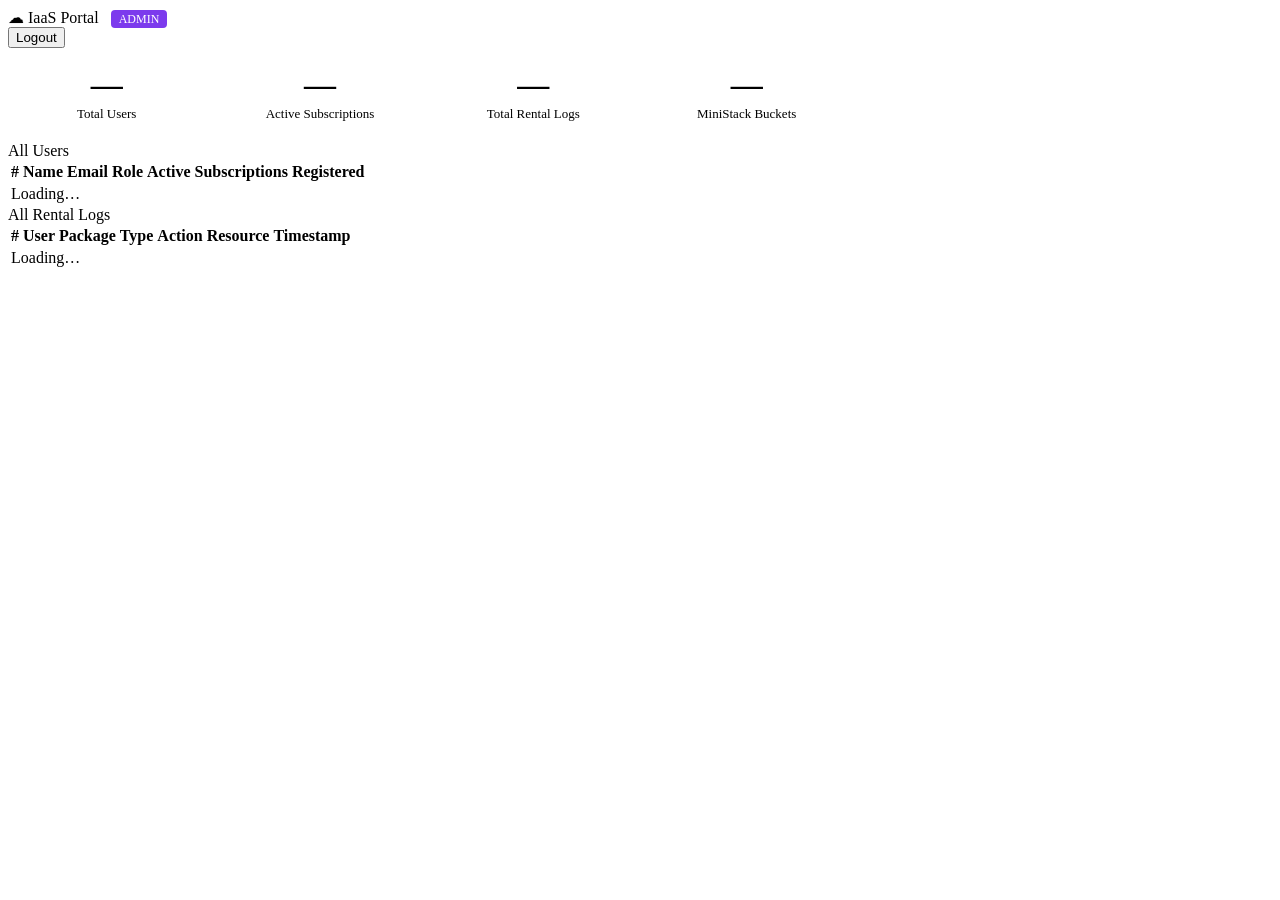
==== frontend/admin.html @ 7aac453c "Initial commit" ====
<!DOCTYPE html>
<html lang="en">
<head>
    <meta charset="UTF-8">
    <meta name="viewport" content="width=device-width, initial-scale=1.0">
    <title>Admin — IaaS Portal</title>
    <link rel="stylesheet" href="/css/style.css">
    <style>
        .stat-grid { display: grid; grid-template-columns: repeat(auto-fill, minmax(180px, 1fr)); gap: 1rem; }
        .stat-card { background: var(--card); border: 1px solid var(--border); border-radius: var(--radius); padding: 1.25rem; text-align: center; }
        .stat-value { font-size: 2rem; font-weight: 700; color: var(--primary); line-height: 1; }
        .stat-label { font-size: 0.8125rem; color: var(--muted); margin-top: 0.375rem; }
        .admin-badge { background: #7c3aed; color: white; }
    </style>
</head>
<body>

<nav>
    <span class="nav-brand">☁ IaaS Portal <span style="font-size:0.75rem;background:#7c3aed;color:white;padding:0.15rem 0.5rem;border-radius:4px;margin-left:0.5rem;">ADMIN</span></span>
    <div class="nav-right">
        <span class="nav-user" id="navUser"></span>
        <button class="btn btn-ghost btn-sm" onclick="logout()">Logout</button>
    </div>
</nav>

<div class="container">

    <!-- Stats -->
    <div class="stat-grid" id="statsGrid">
        <div class="stat-card"><div class="stat-value">—</div><div class="stat-label">Total Users</div></div>
        <div class="stat-card"><div class="stat-value">—</div><div class="stat-label">Active Subscriptions</div></div>
        <div class="stat-card"><div class="stat-value">—</div><div class="stat-label">Total Rental Logs</div></div>
        <div class="stat-card"><div class="stat-value">—</div><div class="stat-label">MiniStack Buckets</div></div>
    </div>

    <!-- Users -->
    <div class="card">
        <div class="section-title">All Users</div>
        <div class="table-wrap">
            <table>
                <thead>
                    <tr>
                        <th>#</th>
                        <th>Name</th>
                        <th>Email</th>
                        <th>Role</th>
                        <th>Active Subscriptions</th>
                        <th>Registered</th>
                    </tr>
                </thead>
                <tbody id="usersBody">
                    <tr><td colspan="6" class="empty">Loading…</td></tr>
                </tbody>
            </table>
        </div>
    </div>

    <!-- All Logs -->
    <div class="card">
        <div class="section-title">All Rental Logs</div>
        <div class="table-wrap">
            <table>
                <thead>
                    <tr>
                        <th>#</th>
                        <th>User</th>
                        <th>Package</th>
                        <th>Type</th>
                        <th>Action</th>
                        <th>Resource</th>
                        <th>Timestamp</th>
                    </tr>
                </thead>
                <tbody id="logsBody">
                    <tr><td colspan="7" class="empty">Loading…</td></tr>
                </tbody>
            </table>
        </div>
    </div>

</div>

<script src="/js/api.js"></script>
<script>
if (!getToken()) { location.replace('/login.html'); }

function logout() { clearToken(); location.href = '/login.html'; }

function fmtDateTime(iso) {
    return new Date(iso).toLocaleString('en-GB', {
        day: '2-digit', month: 'short', year: 'numeric',
        hour: '2-digit', minute: '2-digit',
    });
}

function typeClass(t) {
    return { compute: 'badge-compute', storage: 'badge-storage', network: 'badge-network' }[t] || '';
}

async function guardAdmin() {
    const res = await api.me();
    if (!res) return false;
    const user = await res.json();
    if (!user.is_admin) { location.replace('/dashboard.html'); return false; }
    document.getElementById('navUser').textContent = `Hi, ${user.full_name}`;
    return true;
}

async function loadStats() {
    const res = await api.adminStats();
    if (!res || !res.ok) return;
    const s = await res.json();
    const grid = document.getElementById('statsGrid');
    const labels = ['Total Users', 'Active Subscriptions', 'Total Rental Logs', 'MiniStack Buckets'];
    const values = [s.total_users, s.active_subscriptions, s.total_logs, s.total_buckets];
    grid.innerHTML = labels.map((l, i) => `
        <div class="stat-card">
            <div class="stat-value">${values[i]}</div>
            <div class="stat-label">${l}</div>
        </div>
    `).join('');
}

async function loadUsers() {
    const res = await api.adminUsers();
    if (!res || !res.ok) return;
    const users = await res.json();
    const tbody = document.getElementById('usersBody');
    if (!users.length) { tbody.innerHTML = '<tr><td colspan="6" class="empty">No users yet.</td></tr>'; return; }
    tbody.innerHTML = users.map((u, i) => `
        <tr>
            <td style="color:var(--muted)">${u.id}</td>
            <td><strong>${u.full_name}</strong></td>
            <td style="color:var(--muted)">${u.email}</td>
            <td>
                <span class="badge ${u.is_admin ? 'admin-badge' : 'badge-active'}">
                    ${u.is_admin ? 'Admin' : 'User'}
                </span>
            </td>
            <td style="text-align:center">${u.active_subscriptions}</td>
            <td style="color:var(--muted);font-size:0.8125rem">${fmtDateTime(u.created_at)}</td>
        </tr>
    `).join('');
}

async function loadLogs() {
    const res = await api.adminLogs();
    if (!res || !res.ok) return;
    const logs = await res.json();
    const tbody = document.getElementById('logsBody');
    if (!logs.length) { tbody.innerHTML = '<tr><td colspan="7" class="empty">No logs yet.</td></tr>'; return; }
    tbody.innerHTML = logs.map(l => `
        <tr>
            <td style="color:var(--muted)">${l.id}</td>
            <td style="font-size:0.8125rem"><strong>${l.user.full_name}</strong><br><span style="color:var(--muted)">${l.user.email}</span></td>
            <td>${l.package.name}</td>
            <td><span class="badge ${typeClass(l.package.type)}">${l.package.type}</span></td>
            <td><span class="badge ${l.action === 'rent' ? 'badge-rent' : 'badge-release'}">${l.action}</span></td>
            <td style="font-family:monospace;font-size:0.8125rem;color:var(--muted)">${l.resource_ref || '—'}</td>
            <td style="color:var(--muted);font-size:0.8125rem">${fmtDateTime(l.timestamp)}</td>
        </tr>
    `).join('');
}

(async () => {
    const isAdmin = await guardAdmin();
    if (!isAdmin) return;
    await Promise.all([loadStats(), loadUsers(), loadLogs()]);
})();
</script>
</body>
</html>
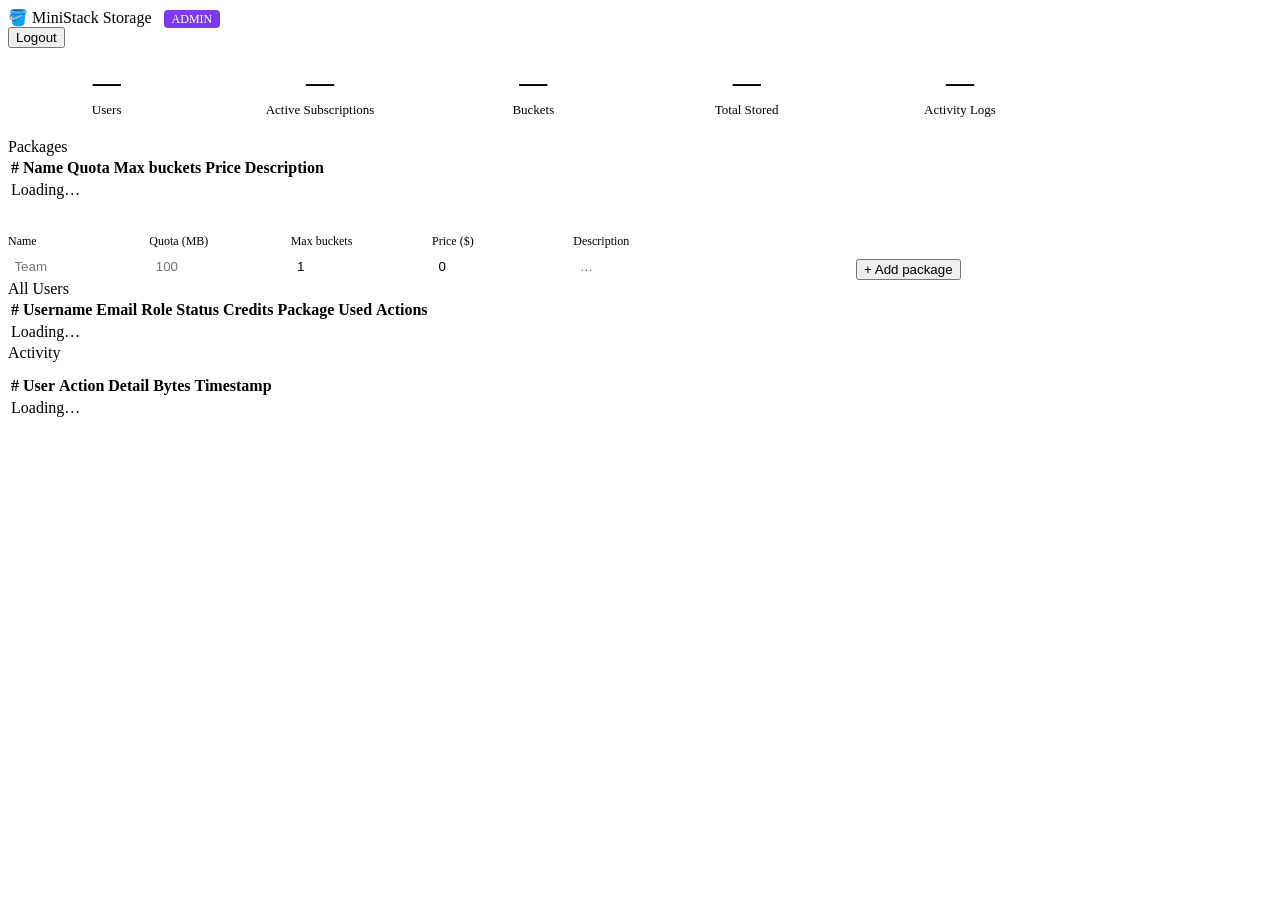
==== commit fb798190: "Refactor backend into app/worker with new routers and tests Replace main.py/repository.py/schemas.py" ====
--- a/frontend/admin.html
+++ b/frontend/admin.html
@@ -3,20 +3,23 @@
 <head>
     <meta charset="UTF-8">
     <meta name="viewport" content="width=device-width, initial-scale=1.0">
-    <title>Admin — IaaS Portal</title>
+    <title>Admin — MiniStack Storage</title>
     <link rel="stylesheet" href="/css/style.css">
     <style>
-        .stat-grid { display: grid; grid-template-columns: repeat(auto-fill, minmax(180px, 1fr)); gap: 1rem; }
+        .stat-grid { display: grid; grid-template-columns: repeat(auto-fill, minmax(170px, 1fr)); gap: 1rem; }
         .stat-card { background: var(--card); border: 1px solid var(--border); border-radius: var(--radius); padding: 1.25rem; text-align: center; }
-        .stat-value { font-size: 2rem; font-weight: 700; color: var(--primary); line-height: 1; }
+        .stat-value { font-size: 1.75rem; font-weight: 700; color: var(--primary); line-height: 1; }
         .stat-label { font-size: 0.8125rem; color: var(--muted); margin-top: 0.375rem; }
         .admin-badge { background: #7c3aed; color: white; }
+        .pkg-form { display: grid; grid-template-columns: repeat(auto-fill, minmax(130px, 1fr)); gap: 0.5rem; align-items: end; }
+        .pkg-form label { font-size: 0.75rem; color: var(--muted); display: block; margin-bottom: 0.2rem; }
+        .pkg-form input { width: 100%; padding: 0.4rem; border: 1px solid var(--border); border-radius: 6px; }
     </style>
 </head>
 <body>
 
 <nav>
-    <span class="nav-brand">☁ IaaS Portal <span style="font-size:0.75rem;background:#7c3aed;color:white;padding:0.15rem 0.5rem;border-radius:4px;margin-left:0.5rem;">ADMIN</span></span>
+    <span class="nav-brand">🪣 MiniStack Storage <span style="font-size:0.75rem;background:#7c3aed;color:white;padding:0.15rem 0.5rem;border-radius:4px;margin-left:0.5rem;">ADMIN</span></span>
     <div class="nav-right">
         <span class="nav-user" id="navUser"></span>
         <button class="btn btn-ghost btn-sm" onclick="logout()">Logout</button>
@@ -25,55 +28,63 @@
 
 <div class="container">
 
-    <!-- Stats -->
     <div class="stat-grid" id="statsGrid">
-        <div class="stat-card"><div class="stat-value">—</div><div class="stat-label">Total Users</div></div>
+        <div class="stat-card"><div class="stat-value">—</div><div class="stat-label">Users</div></div>
         <div class="stat-card"><div class="stat-value">—</div><div class="stat-label">Active Subscriptions</div></div>
-        <div class="stat-card"><div class="stat-value">—</div><div class="stat-label">Total Rental Logs</div></div>
-        <div class="stat-card"><div class="stat-value">—</div><div class="stat-label">MiniStack Buckets</div></div>
+        <div class="stat-card"><div class="stat-value">—</div><div class="stat-label">Buckets</div></div>
+        <div class="stat-card"><div class="stat-value">—</div><div class="stat-label">Total Stored</div></div>
+        <div class="stat-card"><div class="stat-value">—</div><div class="stat-label">Activity Logs</div></div>
+    </div>
+
+    <!-- Package management (CRUD) -->
+    <div class="card">
+        <div class="section-title">Packages</div>
+        <div id="pkgAlert"></div>
+        <div class="table-wrap">
+            <table>
+                <thead>
+                    <tr><th>#</th><th>Name</th><th>Quota</th><th>Max buckets</th><th>Price</th><th>Description</th><th></th></tr>
+                </thead>
+                <tbody id="pkgBody"><tr><td colspan="7" class="empty">Loading…</td></tr></tbody>
+            </table>
+        </div>
+        <hr style="border:none;border-top:1px solid var(--border);margin:1rem 0">
+        <form class="pkg-form" id="pkgForm" onsubmit="return createPackage(event)">
+            <div><label>Name</label><input id="pName" required placeholder="Team"></div>
+            <div><label>Quota (MB)</label><input id="pQuota" type="number" min="1" required placeholder="100"></div>
+            <div><label>Max buckets</label><input id="pBuckets" type="number" min="1" value="1"></div>
+            <div><label>Price ($)</label><input id="pPrice" type="number" min="0" step="0.01" value="0"></div>
+            <div style="grid-column:span 2"><label>Description</label><input id="pDesc" placeholder="…"></div>
+            <div><button class="btn btn-primary btn-sm" type="submit">+ Add package</button></div>
+        </form>
     </div>
 
     <!-- Users -->
     <div class="card">
         <div class="section-title">All Users</div>
+        <div id="userAlert"></div>
         <div class="table-wrap">
             <table>
                 <thead>
-                    <tr>
-                        <th>#</th>
-                        <th>Name</th>
-                        <th>Email</th>
-                        <th>Role</th>
-                        <th>Active Subscriptions</th>
-                        <th>Registered</th>
-                    </tr>
+                    <tr><th>#</th><th>Username</th><th>Email</th><th>Role</th><th>Status</th><th>Credits</th><th>Package</th><th>Used</th><th>Actions</th></tr>
                 </thead>
-                <tbody id="usersBody">
-                    <tr><td colspan="6" class="empty">Loading…</td></tr>
-                </tbody>
+                <tbody id="usersBody"><tr><td colspan="9" class="empty">Loading…</td></tr></tbody>
             </table>
         </div>
     </div>
 
-    <!-- All Logs -->
+    <!-- Activity -->
     <div class="card">
-        <div class="section-title">All Rental Logs</div>
-        <div class="table-wrap">
+        <div style="display:flex;justify-content:space-between;align-items:center;flex-wrap:wrap;gap:0.5rem">
+            <div class="section-title" style="margin-bottom:0">Activity <span id="logFilterLabel" style="font-weight:400;color:var(--muted);font-size:0.875rem"></span></div>
+            <button class="btn btn-ghost btn-sm" id="clearFilterBtn" style="display:none" onclick="filterLogs(null)">Clear filter</button>
+        </div>
+        <div class="table-wrap" style="margin-top:0.75rem">
             <table>
                 <thead>
-                    <tr>
-                        <th>#</th>
-                        <th>User</th>
-                        <th>Package</th>
-                        <th>Type</th>
-                        <th>Action</th>
-                        <th>Resource</th>
-                        <th>Timestamp</th>
-                    </tr>
+                    <tr><th>#</th><th>User</th><th>Action</th><th>Detail</th><th>Bytes</th><th>Timestamp</th></tr>
                 </thead>
-                <tbody id="logsBody">
-                    <tr><td colspan="7" class="empty">Loading…</td></tr>
-                </tbody>
+                <tbody id="logsBody"><tr><td colspan="6" class="empty">Loading…</td></tr></tbody>
             </table>
         </div>
     </div>
@@ -83,26 +94,17 @@
 <script src="/js/api.js"></script>
 <script>
 if (!getToken()) { location.replace('/login.html'); }
-
 function logout() { clearToken(); location.href = '/login.html'; }
-
-function fmtDateTime(iso) {
-    return new Date(iso).toLocaleString('en-GB', {
-        day: '2-digit', month: 'short', year: 'numeric',
-        hour: '2-digit', minute: '2-digit',
-    });
-}
-
-function typeClass(t) {
-    return { compute: 'badge-compute', storage: 'badge-storage', network: 'badge-network' }[t] || '';
-}
+function fmtDateTime(iso) { return new Date(iso).toLocaleString('en-GB', {day:'2-digit',month:'short',year:'numeric',hour:'2-digit',minute:'2-digit'}); }
+const MB = 1024 * 1024;
+let LOG_FILTER = null;
 
 async function guardAdmin() {
     const res = await api.me();
-    if (!res) return false;
-    const user = await res.json();
-    if (!user.is_admin) { location.replace('/dashboard.html'); return false; }
-    document.getElementById('navUser').textContent = `Hi, ${user.full_name}`;
+    if (!res || !res.ok) { location.replace('/login.html'); return false; }
+    const data = await res.json();
+    if (!data.user.is_admin) { location.replace('/dashboard.html'); return false; }
+    document.getElementById('navUser').textContent = `Hi, ${data.user.username}`;
     return true;
 }
 
@@ -110,62 +112,155 @@
     const res = await api.adminStats();
     if (!res || !res.ok) return;
     const s = await res.json();
-    const grid = document.getElementById('statsGrid');
-    const labels = ['Total Users', 'Active Subscriptions', 'Total Rental Logs', 'MiniStack Buckets'];
-    const values = [s.total_users, s.active_subscriptions, s.total_logs, s.total_buckets];
-    grid.innerHTML = labels.map((l, i) => `
-        <div class="stat-card">
-            <div class="stat-value">${values[i]}</div>
-            <div class="stat-label">${l}</div>
-        </div>
-    `).join('');
-}
-
+    const items = [
+        ['Users', s.total_users], ['Active Subscriptions', s.active_subscriptions],
+        ['Buckets', s.total_buckets], ['Total Stored', fmtBytes(s.total_used_bytes)],
+        ['Activity Logs', s.total_logs],
+    ];
+    document.getElementById('statsGrid').innerHTML = items.map(([l, v]) =>
+        `<div class="stat-card"><div class="stat-value">${v}</div><div class="stat-label">${l}</div></div>`).join('');
+}
+
+// --- Packages CRUD ---
+async function loadPackages() {
+    const res = await api.adminPackages();
+    if (!res || !res.ok) return;
+    const pkgs = await res.json();
+    const tbody = document.getElementById('pkgBody');
+    if (!pkgs.length) { tbody.innerHTML = '<tr><td colspan="7" class="empty">No packages.</td></tr>'; return; }
+    tbody.innerHTML = pkgs.map(p => `
+        <tr>
+            <td style="color:var(--muted)">${p.id}</td>
+            <td><strong>${p.name}</strong></td>
+            <td>${fmtBytes(p.quota_bytes)}</td>
+            <td>${p.max_buckets}</td>
+            <td>$${p.price.toFixed(2)}</td>
+            <td style="color:var(--muted);font-size:0.8125rem">${p.description || '—'}</td>
+            <td style="white-space:nowrap">
+                <button class="btn btn-ghost btn-sm" onclick='editPackage(${JSON.stringify(p)})'>Edit</button>
+                <button class="btn btn-danger btn-sm" onclick="deletePackage(${p.id})">Delete</button>
+            </td>
+        </tr>`).join('');
+}
+
+async function createPackage(e) {
+    e.preventDefault();
+    const body = {
+        name: document.getElementById('pName').value,
+        quota_bytes: Math.round(parseFloat(document.getElementById('pQuota').value) * MB),
+        max_buckets: parseInt(document.getElementById('pBuckets').value || '1', 10),
+        price: parseFloat(document.getElementById('pPrice').value || '0'),
+        description: document.getElementById('pDesc').value,
+    };
+    const res = await api.adminCreatePackage(body);
+    showAlert('pkgAlert', res, 'Package created');
+    if (res && res.ok) { document.getElementById('pkgForm').reset(); await loadPackages(); }
+    return false;
+}
+
+async function editPackage(p) {
+    const mb = prompt(`New quota for "${p.name}" in MB:`, Math.round(p.quota_bytes / MB));
+    if (mb == null) return;
+    const res = await api.adminUpdatePackage(p.id, { quota_bytes: Math.round(parseFloat(mb) * MB) });
+    showAlert('pkgAlert', res, 'Package updated');
+    if (res && res.ok) await loadPackages();
+}
+
+async function deletePackage(id) {
+    if (!confirm('Delete this package?')) return;
+    const res = await api.adminDeletePackage(id);
+    showAlert('pkgAlert', res, 'Package deleted');
+    if (res && res.ok) await loadPackages();
+}
+
+// --- Users ---
 async function loadUsers() {
     const res = await api.adminUsers();
     if (!res || !res.ok) return;
     const users = await res.json();
     const tbody = document.getElementById('usersBody');
-    if (!users.length) { tbody.innerHTML = '<tr><td colspan="6" class="empty">No users yet.</td></tr>'; return; }
-    tbody.innerHTML = users.map((u, i) => `
+    if (!users.length) { tbody.innerHTML = '<tr><td colspan="9" class="empty">No users yet.</td></tr>'; return; }
+    tbody.innerHTML = users.map(u => `
         <tr>
             <td style="color:var(--muted)">${u.id}</td>
-            <td><strong>${u.full_name}</strong></td>
+            <td><strong>${u.username}</strong></td>
             <td style="color:var(--muted)">${u.email}</td>
-            <td>
-                <span class="badge ${u.is_admin ? 'admin-badge' : 'badge-active'}">
-                    ${u.is_admin ? 'Admin' : 'User'}
-                </span>
+            <td><span class="badge ${u.is_admin ? 'admin-badge' : 'badge-active'}">${u.is_admin ? 'Admin' : 'User'}</span></td>
+            <td><span class="badge ${u.status === 'active' ? 'badge-active' : 'badge-cancelled'}">${u.status}</span></td>
+            <td style="font-weight:600">$${(u.credits || 0).toFixed(2)}</td>
+            <td>${u.package ? u.package.name : '—'}</td>
+            <td>${fmtBytes(u.used_bytes)}</td>
+            <td style="white-space:nowrap">
+                <button class="btn btn-primary btn-sm" onclick="addCredit(${u.id}, '${u.username}')">+ Credit</button>
+                <button class="btn btn-ghost btn-sm" onclick="filterLogs(${u.id}, '${u.username}')">Logs</button>
+                ${u.is_admin ? '' : (u.status === 'active'
+                    ? `<button class="btn btn-ghost btn-sm" onclick="moderate('suspend', ${u.id})">Suspend</button>`
+                    : `<button class="btn btn-ghost btn-sm" onclick="moderate('activate', ${u.id})">Activate</button>`)}
+                ${u.is_admin ? '' : `<button class="btn btn-danger btn-sm" onclick="deleteUser(${u.id})">Delete</button>`}
             </td>
-            <td style="text-align:center">${u.active_subscriptions}</td>
-            <td style="color:var(--muted);font-size:0.8125rem">${fmtDateTime(u.created_at)}</td>
-        </tr>
-    `).join('');
+        </tr>`).join('');
+}
+
+async function addCredit(id, username) {
+    const input = prompt(`Add credit for "${username}" (use a negative number to deduct):`, '10');
+    if (input == null) return;
+    const amount = parseFloat(input);
+    if (!Number.isFinite(amount) || amount === 0) { alert('Enter a non-zero number.'); return; }
+    const res = await api.adminAddCredit(id, amount);
+    showAlert('userAlert', res, 'Credit updated');
+    if (res && res.ok) await loadUsers();
+}
+
+async function moderate(action, id) {
+    const res = action === 'suspend' ? await api.adminSuspendUser(id) : await api.adminActivateUser(id);
+    showAlert('userAlert', res, `User ${action}d`);
+    if (res && res.ok) await loadUsers();
+}
+
+async function deleteUser(id) {
+    if (!confirm('Permanently delete this user and all their data?')) return;
+    const res = await api.adminDeleteUser(id);
+    showAlert('userAlert', res, 'User deleted');
+    if (res && res.ok) { await Promise.all([loadUsers(), loadStats(), loadLogs()]); }
+}
+
+// --- Logs (filterable) ---
+function filterLogs(userId, username) {
+    LOG_FILTER = userId;
+    const label = document.getElementById('logFilterLabel');
+    const clearBtn = document.getElementById('clearFilterBtn');
+    if (userId) { label.textContent = `— ${username}`; clearBtn.style.display = ''; }
+    else { label.textContent = ''; clearBtn.style.display = 'none'; }
+    loadLogs();
 }
 
 async function loadLogs() {
-    const res = await api.adminLogs();
+    const res = await api.adminLogs(LOG_FILTER);
     if (!res || !res.ok) return;
     const logs = await res.json();
     const tbody = document.getElementById('logsBody');
-    if (!logs.length) { tbody.innerHTML = '<tr><td colspan="7" class="empty">No logs yet.</td></tr>'; return; }
+    if (!logs.length) { tbody.innerHTML = '<tr><td colspan="6" class="empty">No logs.</td></tr>'; return; }
     tbody.innerHTML = logs.map(l => `
         <tr>
             <td style="color:var(--muted)">${l.id}</td>
-            <td style="font-size:0.8125rem"><strong>${l.user.full_name}</strong><br><span style="color:var(--muted)">${l.user.email}</span></td>
-            <td>${l.package.name}</td>
-            <td><span class="badge ${typeClass(l.package.type)}">${l.package.type}</span></td>
-            <td><span class="badge ${l.action === 'rent' ? 'badge-rent' : 'badge-release'}">${l.action}</span></td>
-            <td style="font-family:monospace;font-size:0.8125rem;color:var(--muted)">${l.resource_ref || '—'}</td>
-            <td style="color:var(--muted);font-size:0.8125rem">${fmtDateTime(l.timestamp)}</td>
-        </tr>
-    `).join('');
+            <td style="font-size:0.8125rem">${l.user ? l.user.username : '—'}</td>
+            <td><span class="badge badge-active">${l.action}</span></td>
+            <td style="font-family:monospace;font-size:0.8125rem;color:var(--muted)">${l.detail || '—'}</td>
+            <td>${l.bytes != null ? fmtBytes(l.bytes) : '—'}</td>
+            <td style="color:var(--muted);font-size:0.8125rem">${fmtDateTime(l.created_at)}</td>
+        </tr>`).join('');
+}
+
+function showAlert(elId, res, okMsg) {
+    const el = document.getElementById(elId);
+    if (res && res.ok) { el.innerHTML = `<div class="alert alert-success">${okMsg}</div>`; }
+    else { res.json().then(e => el.innerHTML = `<div class="alert alert-error">${e.detail || 'Action failed'}</div>`); }
+    setTimeout(() => el.innerHTML = '', 4000);
 }
 
 (async () => {
-    const isAdmin = await guardAdmin();
-    if (!isAdmin) return;
-    await Promise.all([loadStats(), loadUsers(), loadLogs()]);
+    if (!(await guardAdmin())) return;
+    await Promise.all([loadStats(), loadPackages(), loadUsers(), loadLogs()]);
 })();
 </script>
 </body>
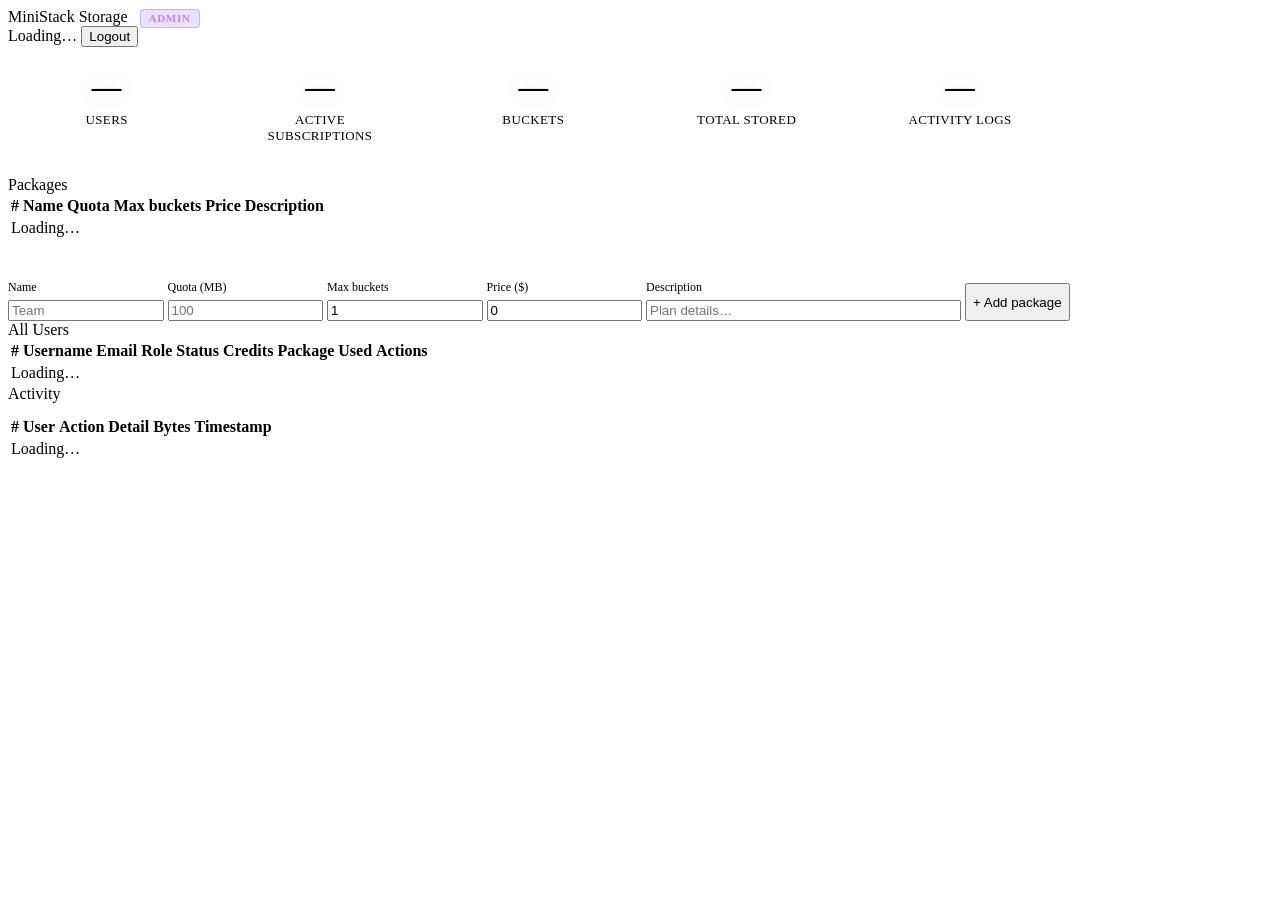
==== commit 7b17ced7: "Update frontend text to neutral cloud terminology" ====
--- a/frontend/admin.html
+++ b/frontend/admin.html
@@ -6,22 +6,53 @@
     <title>Admin — MiniStack Storage</title>
     <link rel="stylesheet" href="/css/style.css">
     <style>
-        .stat-grid { display: grid; grid-template-columns: repeat(auto-fill, minmax(170px, 1fr)); gap: 1rem; }
-        .stat-card { background: var(--card); border: 1px solid var(--border); border-radius: var(--radius); padding: 1.25rem; text-align: center; }
-        .stat-value { font-size: 1.75rem; font-weight: 700; color: var(--primary); line-height: 1; }
-        .stat-label { font-size: 0.8125rem; color: var(--muted); margin-top: 0.375rem; }
-        .admin-badge { background: #7c3aed; color: white; }
-        .pkg-form { display: grid; grid-template-columns: repeat(auto-fill, minmax(130px, 1fr)); gap: 0.5rem; align-items: end; }
-        .pkg-form label { font-size: 0.75rem; color: var(--muted); display: block; margin-bottom: 0.2rem; }
-        .pkg-form input { width: 100%; padding: 0.4rem; border: 1px solid var(--border); border-radius: 6px; }
+        .stat-grid { display: grid; grid-template-columns: repeat(auto-fill, minmax(190px, 1fr)); gap: 1rem; margin-bottom: 0.5rem; }
+        .stat-card {
+            background: var(--card);
+            border: 1px solid var(--card-border);
+            border-radius: var(--radius);
+            padding: 1.5rem;
+            text-align: center;
+            box-shadow: var(--shadow);
+            backdrop-filter: blur(10px);
+            -webkit-backdrop-filter: blur(10px);
+            transition: var(--transition);
+            animation: slideUp 0.3s ease both;
+        }
+        .stat-card:hover {
+            background: var(--card-hover);
+            border-color: rgba(99, 102, 241, 0.2);
+            transform: translateY(-2px);
+        }
+        .stat-value { font-size: 1.85rem; font-weight: 800; color: var(--primary); line-height: 1.1; text-shadow: 0 0 20px rgba(99,102,241,0.25); }
+        .stat-label { font-size: 0.8125rem; color: var(--muted2); margin-top: 0.5rem; font-weight: 500; text-transform: uppercase; letter-spacing: 0.03em; }
+        .admin-badge { background: rgba(124, 58, 237, 0.15); color: #c084fc; border: 1px solid rgba(124, 58, 237, 0.3); }
+        .pkg-form { display: grid; grid-template-columns: repeat(auto-fill, minmax(130px, 1fr)); gap: 0.75rem; align-items: end; }
+        .pkg-form .form-group { margin-bottom: 0; }
+        .pkg-form label { font-size: 0.75rem; color: var(--muted2); display: block; margin-bottom: 0.35rem; font-weight: 500; }
+        .pkg-form input { width: 100%; }
+        
+        .admin-tag {
+            font-size: 0.7rem;
+            background: rgba(124, 58, 237, 0.15);
+            color: #c084fc;
+            border: 1px solid rgba(124, 58, 237, 0.3);
+            padding: 0.15rem 0.5rem;
+            border-radius: 4px;
+            margin-left: 0.5rem;
+            vertical-align: middle;
+            font-weight: 700;
+            letter-spacing: 0.05em;
+            text-transform: uppercase;
+        }
     </style>
 </head>
 <body>
 
 <nav>
-    <span class="nav-brand">🪣 MiniStack Storage <span style="font-size:0.75rem;background:#7c3aed;color:white;padding:0.15rem 0.5rem;border-radius:4px;margin-left:0.5rem;">ADMIN</span></span>
+    <span class="nav-brand">MiniStack Storage <span class="admin-tag">ADMIN</span></span>
     <div class="nav-right">
-        <span class="nav-user" id="navUser"></span>
+        <span class="nav-user" id="navUser">Loading…</span>
         <button class="btn btn-ghost btn-sm" onclick="logout()">Logout</button>
     </div>
 </nav>
@@ -37,7 +68,7 @@
     </div>
 
     <!-- Package management (CRUD) -->
-    <div class="card">
+    <div class="card" style="animation: slideUp 0.4s ease both; animation-delay: 0.05s">
         <div class="section-title">Packages</div>
         <div id="pkgAlert"></div>
         <div class="table-wrap">
@@ -48,19 +79,19 @@
                 <tbody id="pkgBody"><tr><td colspan="7" class="empty">Loading…</td></tr></tbody>
             </table>
         </div>
-        <hr style="border:none;border-top:1px solid var(--border);margin:1rem 0">
+        <hr style="border:none;border-top:1px solid var(--border);margin:1.25rem 0">
         <form class="pkg-form" id="pkgForm" onsubmit="return createPackage(event)">
-            <div><label>Name</label><input id="pName" required placeholder="Team"></div>
-            <div><label>Quota (MB)</label><input id="pQuota" type="number" min="1" required placeholder="100"></div>
-            <div><label>Max buckets</label><input id="pBuckets" type="number" min="1" value="1"></div>
-            <div><label>Price ($)</label><input id="pPrice" type="number" min="0" step="0.01" value="0"></div>
-            <div style="grid-column:span 2"><label>Description</label><input id="pDesc" placeholder="…"></div>
-            <div><button class="btn btn-primary btn-sm" type="submit">+ Add package</button></div>
+            <div class="form-group"><label>Name</label><input id="pName" required placeholder="Team"></div>
+            <div class="form-group"><label>Quota (MB)</label><input id="pQuota" type="number" min="1" required placeholder="100"></div>
+            <div class="form-group"><label>Max buckets</label><input id="pBuckets" type="number" min="1" value="1"></div>
+            <div class="form-group"><label>Price ($)</label><input id="pPrice" type="number" min="0" step="0.01" value="0"></div>
+            <div class="form-group" style="grid-column:span 2"><label>Description</label><input id="pDesc" placeholder="Plan details…"></div>
+            <div class="form-group"><button class="btn btn-primary btn-sm btn-full" type="submit" style="height:38px">+ Add package</button></div>
         </form>
     </div>
 
     <!-- Users -->
-    <div class="card">
+    <div class="card" style="animation: slideUp 0.4s ease both; animation-delay: 0.1s">
         <div class="section-title">All Users</div>
         <div id="userAlert"></div>
         <div class="table-wrap">
@@ -74,9 +105,9 @@
     </div>
 
     <!-- Activity -->
-    <div class="card">
+    <div class="card" style="animation: slideUp 0.4s ease both; animation-delay: 0.15s">
         <div style="display:flex;justify-content:space-between;align-items:center;flex-wrap:wrap;gap:0.5rem">
-            <div class="section-title" style="margin-bottom:0">Activity <span id="logFilterLabel" style="font-weight:400;color:var(--muted);font-size:0.875rem"></span></div>
+            <div class="section-title" style="margin-bottom:0">Activity <span id="logFilterLabel" style="font-weight:400;color:var(--muted2);font-size:0.875rem"></span></div>
             <button class="btn btn-ghost btn-sm" id="clearFilterBtn" style="display:none" onclick="filterLogs(null)">Clear filter</button>
         </div>
         <div class="table-wrap" style="margin-top:0.75rem">
@@ -135,7 +166,7 @@
             <td>${fmtBytes(p.quota_bytes)}</td>
             <td>${p.max_buckets}</td>
             <td>$${p.price.toFixed(2)}</td>
-            <td style="color:var(--muted);font-size:0.8125rem">${p.description || '—'}</td>
+            <td style="color:var(--muted2);font-size:0.8125rem">${p.description || '—'}</td>
             <td style="white-space:nowrap">
                 <button class="btn btn-ghost btn-sm" onclick='editPackage(${JSON.stringify(p)})'>Edit</button>
                 <button class="btn btn-danger btn-sm" onclick="deletePackage(${p.id})">Delete</button>
@@ -184,7 +215,7 @@
         <tr>
             <td style="color:var(--muted)">${u.id}</td>
             <td><strong>${u.username}</strong></td>
-            <td style="color:var(--muted)">${u.email}</td>
+            <td style="color:var(--muted2)">${u.email}</td>
             <td><span class="badge ${u.is_admin ? 'admin-badge' : 'badge-active'}">${u.is_admin ? 'Admin' : 'User'}</span></td>
             <td><span class="badge ${u.status === 'active' ? 'badge-active' : 'badge-cancelled'}">${u.status}</span></td>
             <td style="font-weight:600">$${(u.credits || 0).toFixed(2)}</td>
@@ -245,7 +276,7 @@
             <td style="color:var(--muted)">${l.id}</td>
             <td style="font-size:0.8125rem">${l.user ? l.user.username : '—'}</td>
             <td><span class="badge badge-active">${l.action}</span></td>
-            <td style="font-family:monospace;font-size:0.8125rem;color:var(--muted)">${l.detail || '—'}</td>
+            <td style="font-family:monospace;font-size:0.8125rem;color:var(--muted2)">${l.detail || '—'}</td>
             <td>${l.bytes != null ? fmtBytes(l.bytes) : '—'}</td>
             <td style="color:var(--muted);font-size:0.8125rem">${fmtDateTime(l.created_at)}</td>
         </tr>`).join('');
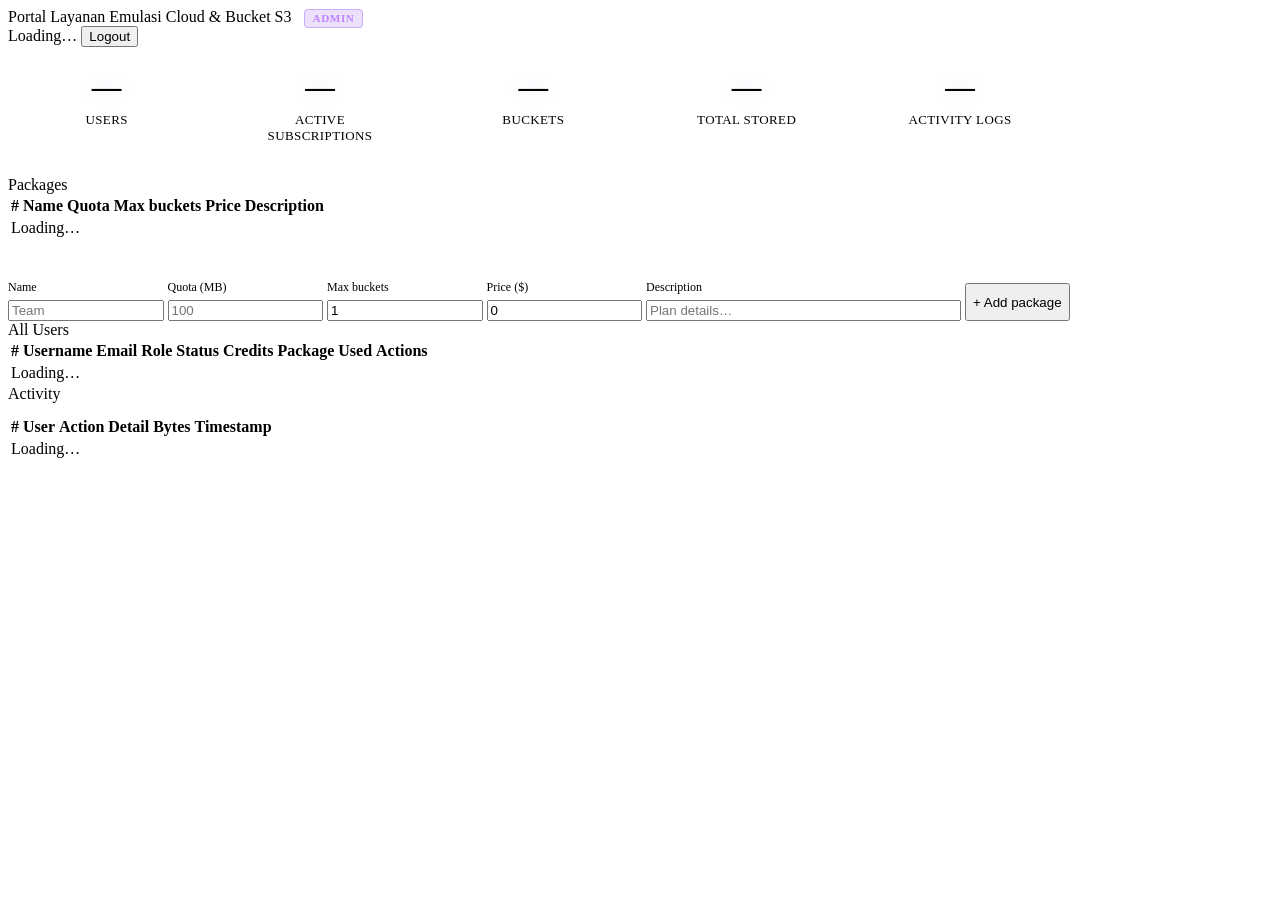
==== commit 44fb1ccc: "Remove government-themed decorations and rebrand to cloud portal - Drop shield logo and badge pseudo" ====
--- a/frontend/admin.html
+++ b/frontend/admin.html
@@ -3,7 +3,7 @@
 <head>
     <meta charset="UTF-8">
     <meta name="viewport" content="width=device-width, initial-scale=1.0">
-    <title>Admin — MiniStack Storage</title>
+    <title>Admin — Portal Layanan Emulasi Cloud & Bucket S3</title>
     <link rel="stylesheet" href="/css/style.css">
     <style>
         .stat-grid { display: grid; grid-template-columns: repeat(auto-fill, minmax(190px, 1fr)); gap: 1rem; margin-bottom: 0.5rem; }
@@ -50,7 +50,7 @@
 <body>
 
 <nav>
-    <span class="nav-brand">MiniStack Storage <span class="admin-tag">ADMIN</span></span>
+    <span class="nav-brand">Portal Layanan Emulasi Cloud & Bucket S3 <span class="admin-tag">ADMIN</span></span>
     <div class="nav-right">
         <span class="nav-user" id="navUser">Loading…</span>
         <button class="btn btn-ghost btn-sm" onclick="logout()">Logout</button>
